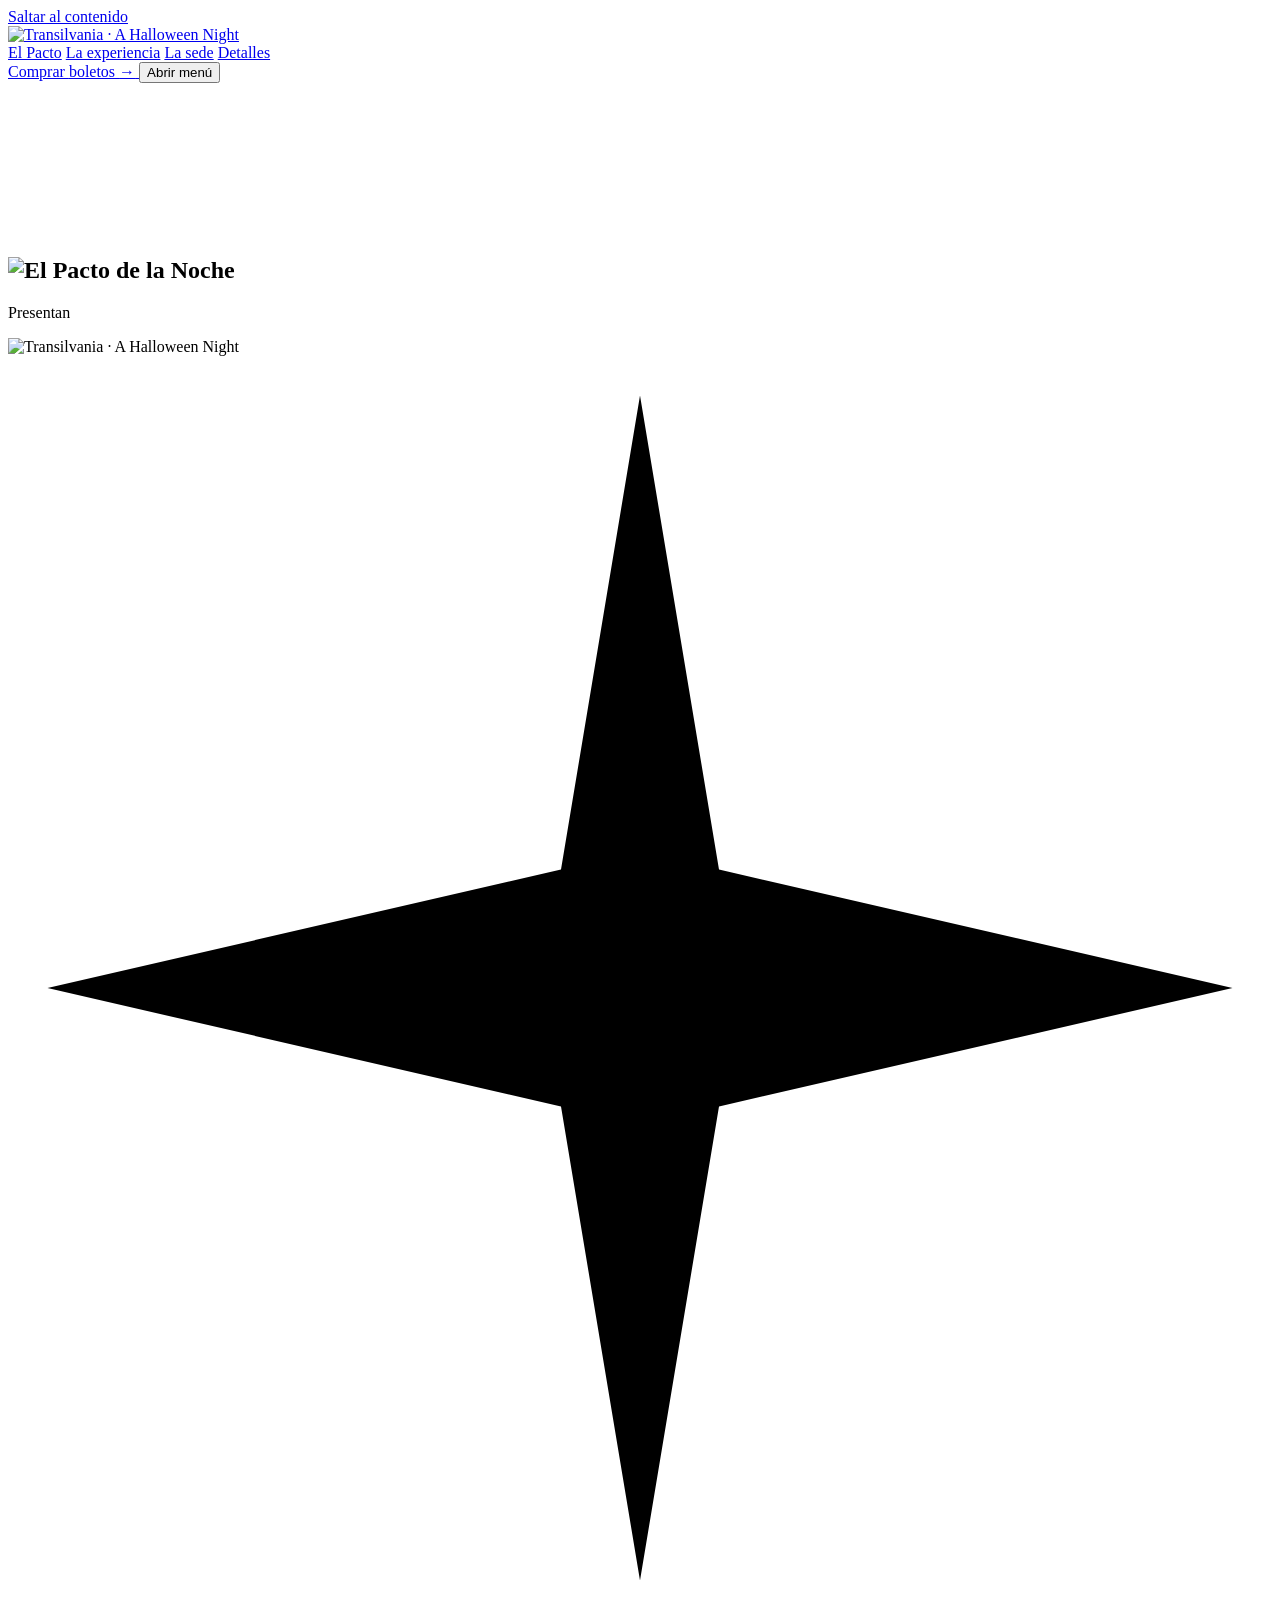
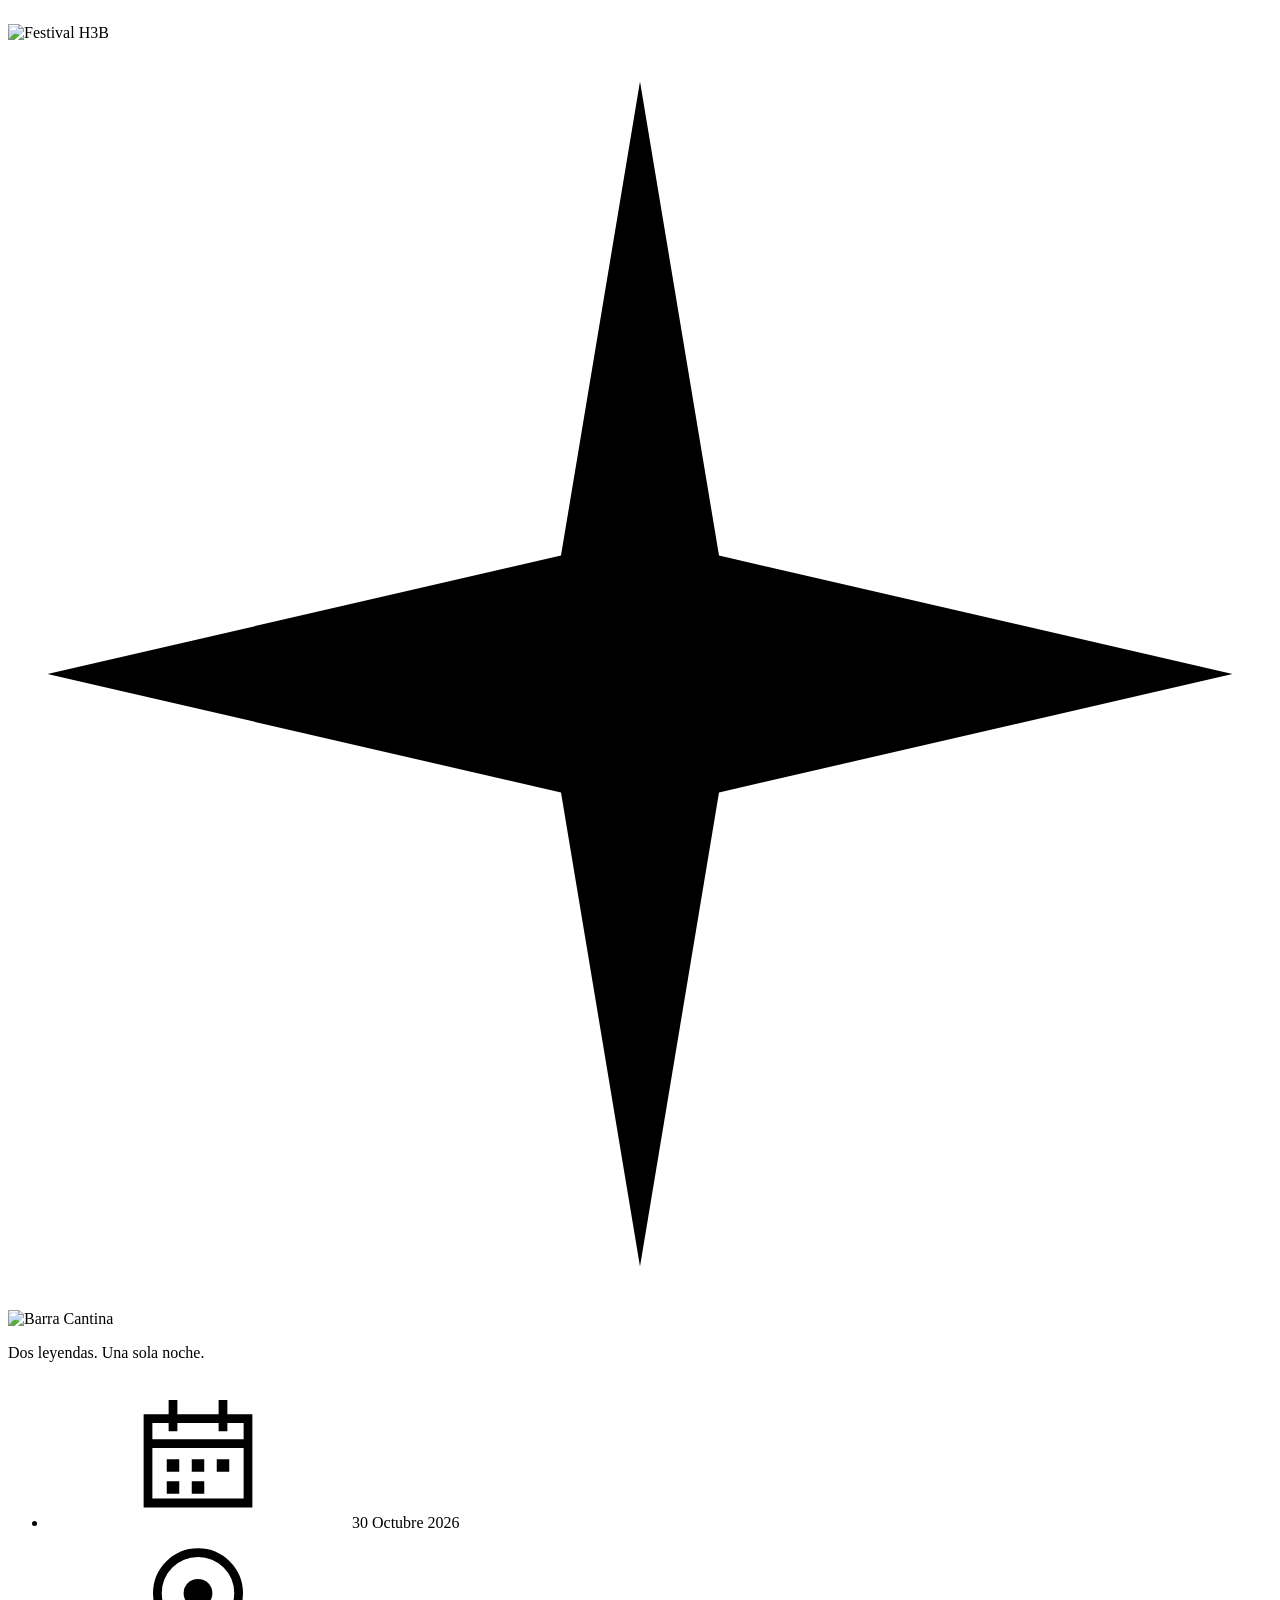
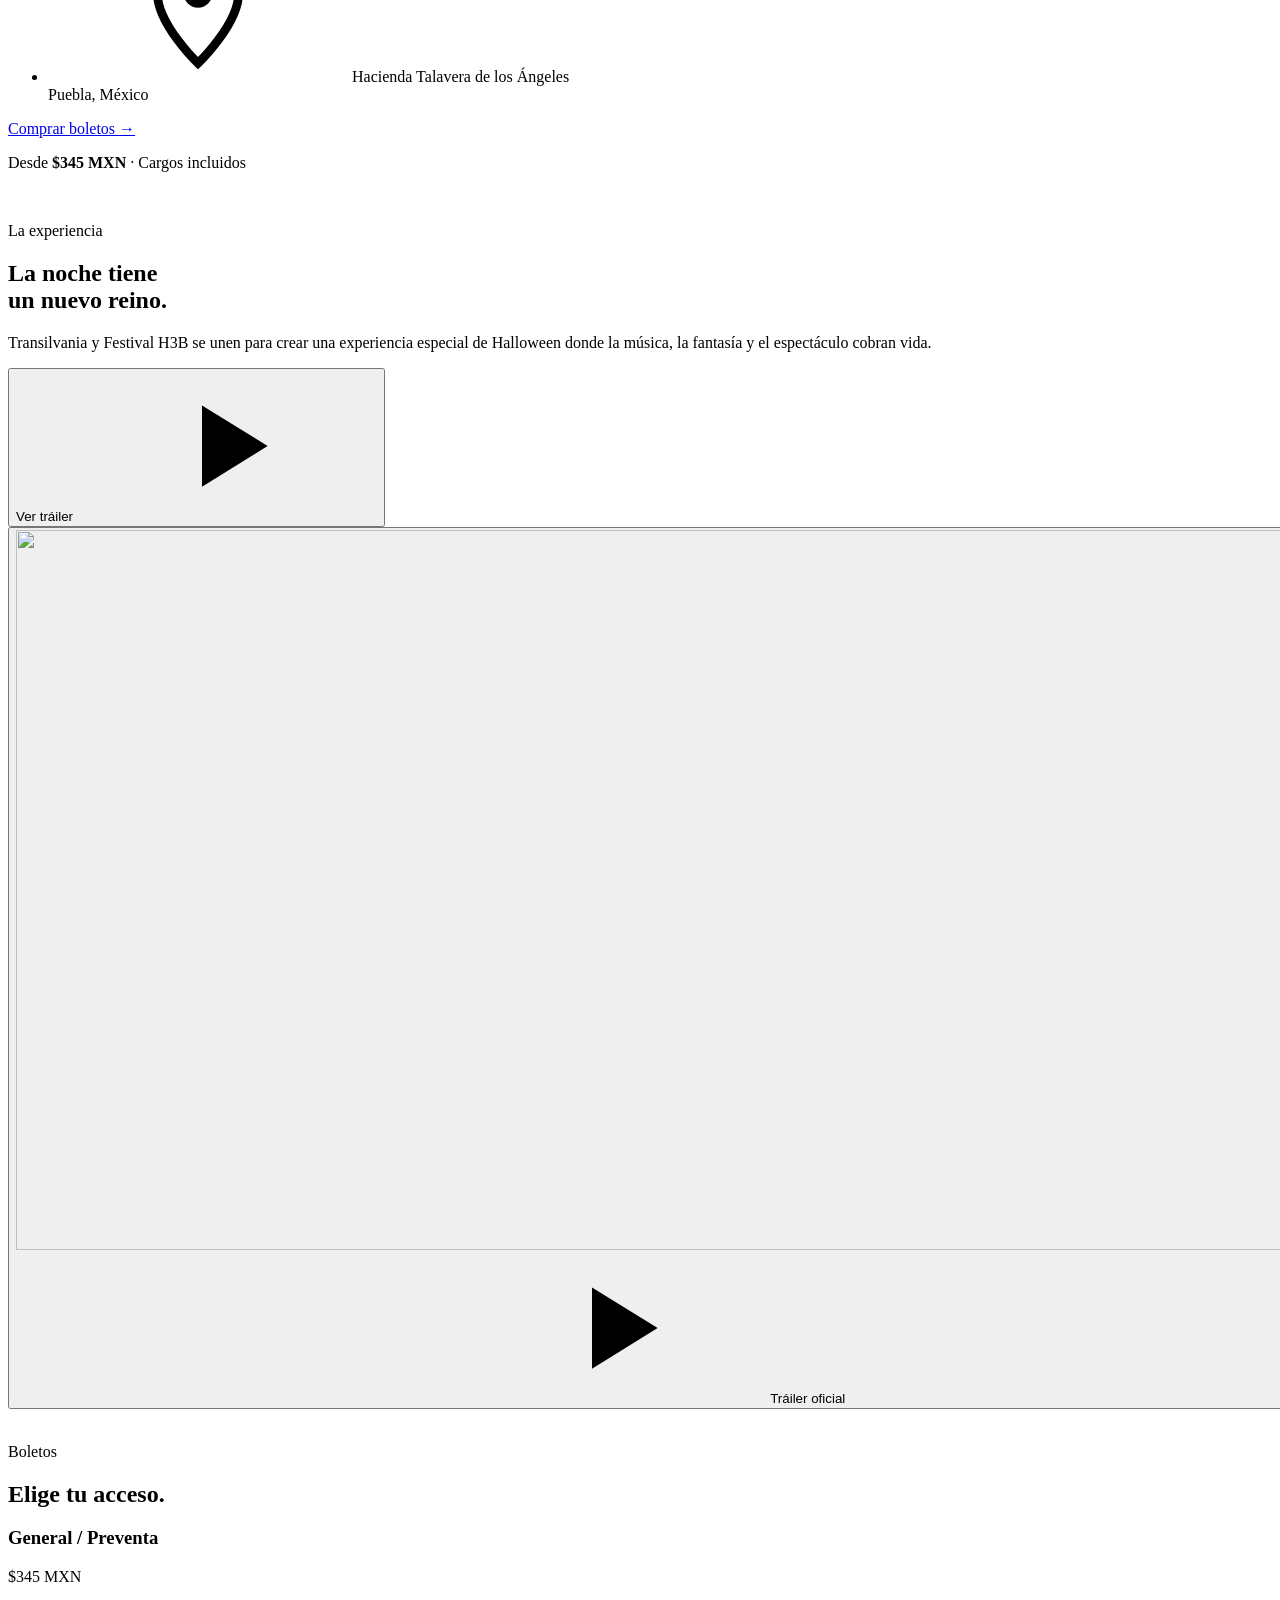
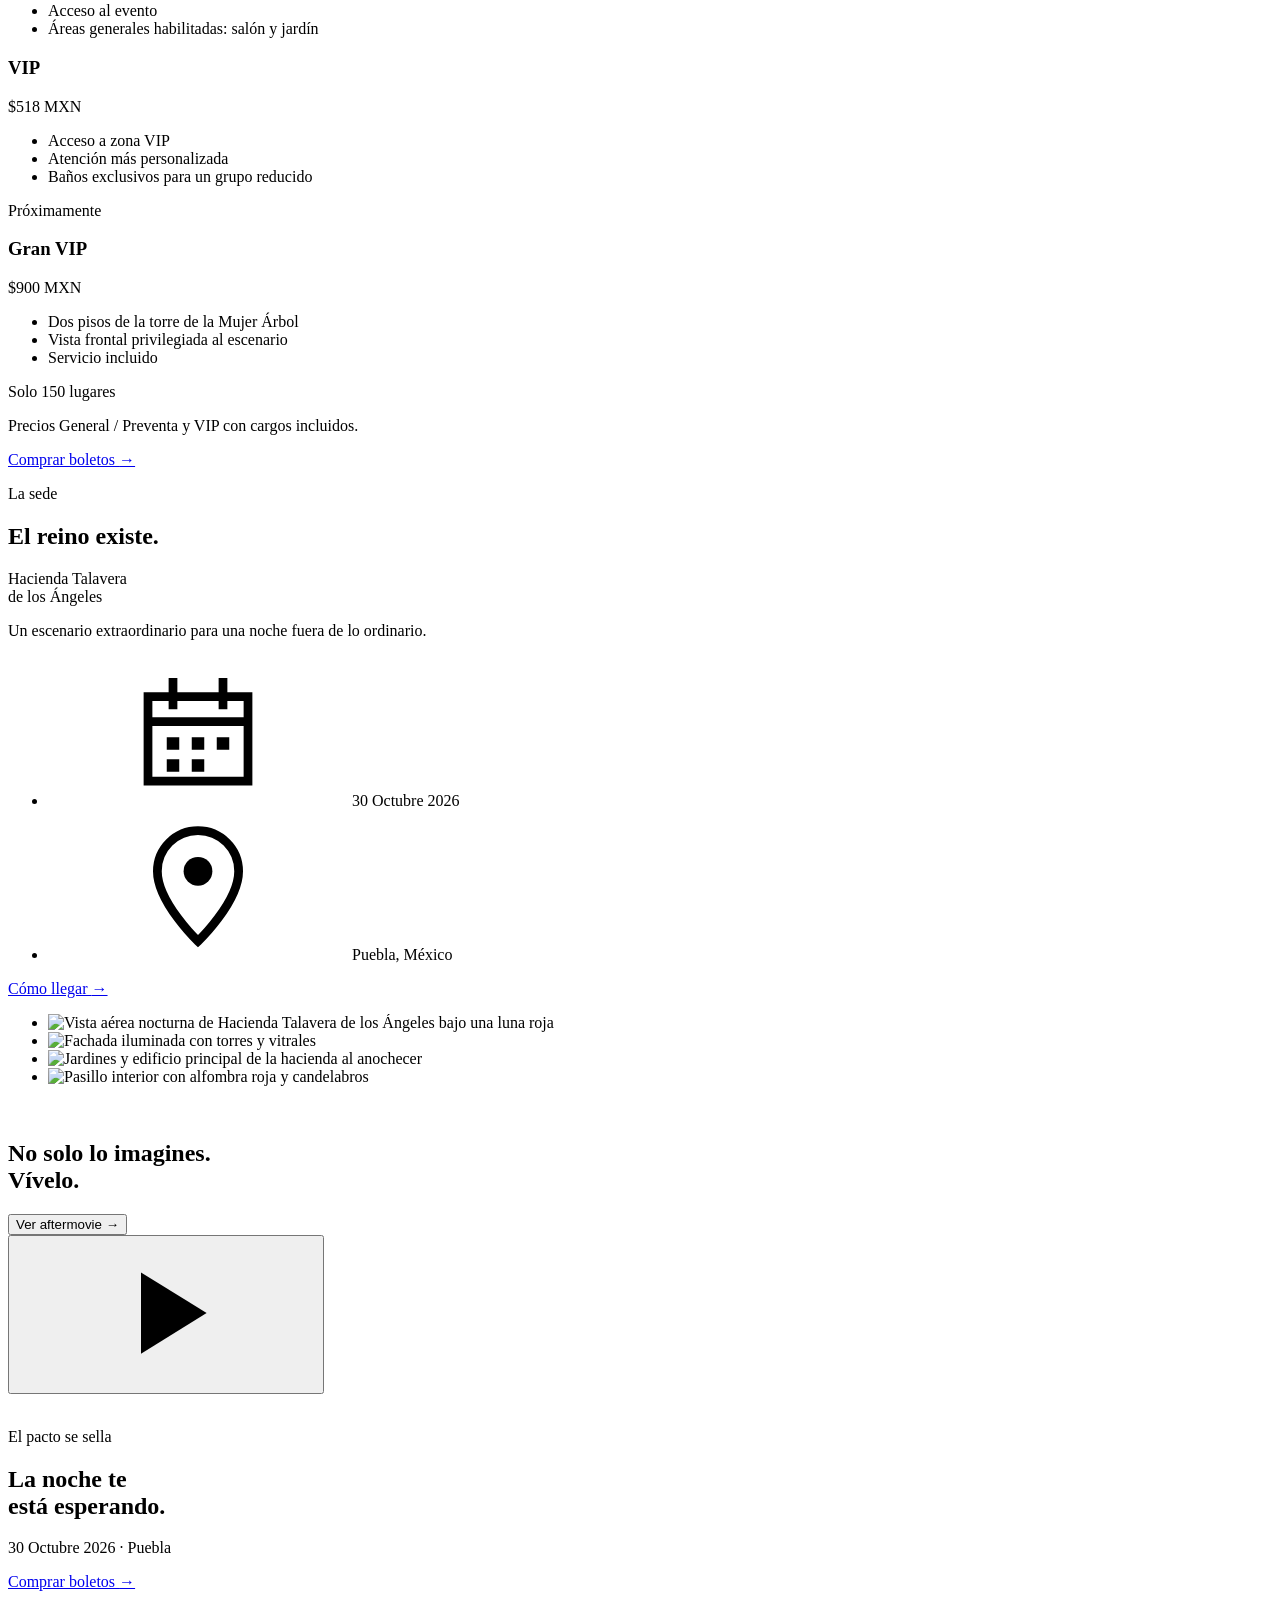
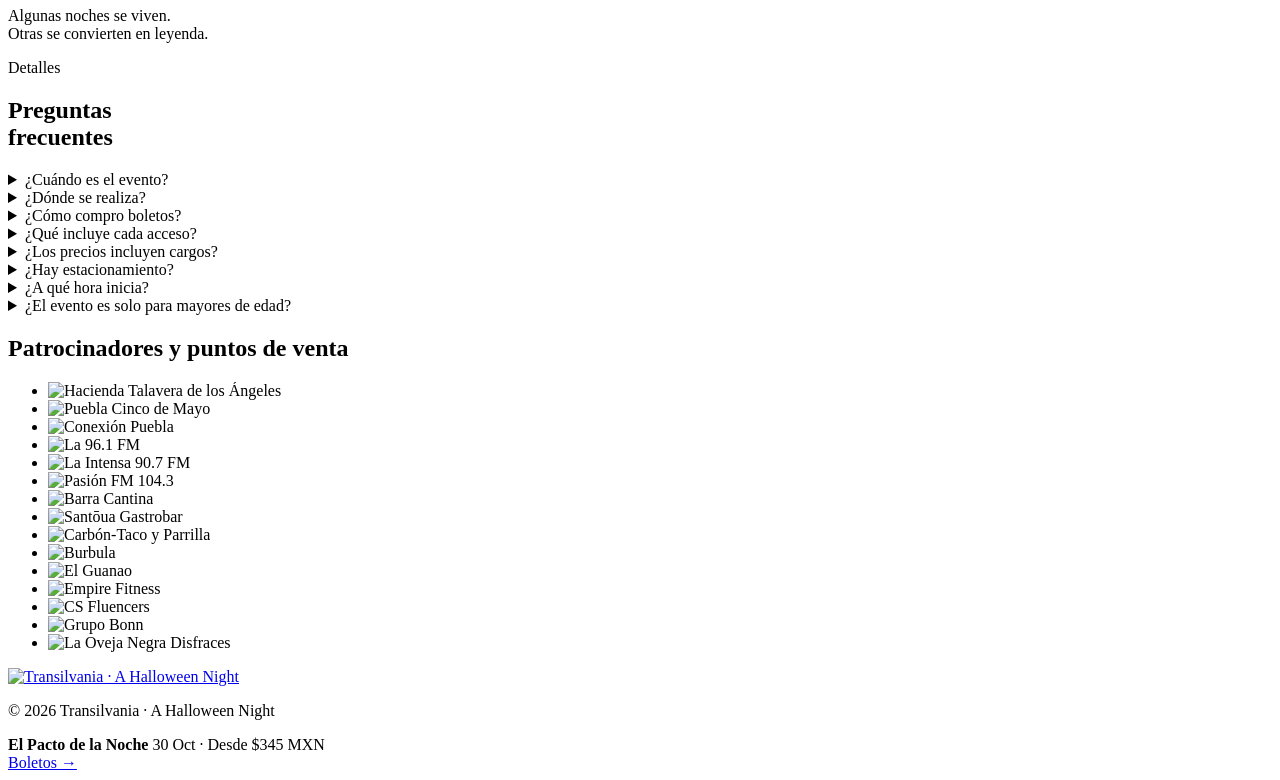
==== site/elpacto/index.html @ c2d1426e "Portada: Barra Cantina se suma a 'Presentan'; se retira Facebook - Firma de co-presentación: Transil" ====
<!doctype html>
<html lang="es-MX">
<head>
  <meta charset="utf-8">
  <script>document.documentElement.classList.add("js")</script>
  <meta name="viewport" content="width=device-width, initial-scale=1, viewport-fit=cover">
  <title>El Pacto de la Noche × Festival H3B · 30 Octubre 2026 · Puebla | Transilvania</title>
  <meta name="description" content="Transilvania y Festival H3B se unen en El Pacto de la Noche. 30 de octubre de 2026 en Hacienda Talavera de los Ángeles, Puebla. Boletos desde $345 MXN, cargos incluidos.">
  <meta name="theme-color" content="#10090B">
  <link rel="canonical" href="https://transilvaniahalloween.com/elpacto">

  <meta property="og:type" content="website">
  <meta property="og:site_name" content="Transilvania · A Halloween Night">
  <meta property="og:locale" content="es_MX">
  <meta property="og:url" content="https://transilvaniahalloween.com/elpacto">
  <meta property="og:title" content="El Pacto de la Noche × Festival H3B">
  <meta property="og:description" content="Dos leyendas. Una sola noche. 30 de octubre de 2026 · Hacienda Talavera de los Ángeles, Puebla.">
  <meta property="og:image" content="https://transilvaniahalloween.com/assets/img/og-elpacto.jpg">
  <meta property="og:image:width" content="1200">
  <meta property="og:image:height" content="630">
  <meta property="og:image:alt" content="El Pacto de la Noche">
  <meta name="twitter:card" content="summary_large_image">

  <link rel="icon" href="/favicon.svg" type="image/svg+xml">
  <link rel="apple-touch-icon" href="/assets/img/apple-touch-icon.png">

  <link rel="preconnect" href="https://fonts.googleapis.com">
  <link rel="preconnect" href="https://fonts.gstatic.com" crossorigin>
  <link href="https://fonts.googleapis.com/css2?family=Cinzel:wght@400;500;600;700&family=Cormorant+Garamond:ital,wght@0,500;1,500&family=Montserrat:wght@400;500;600&display=swap" rel="stylesheet">

  <link rel="preload" as="image" href="/assets/img/poster-desktop.webp" media="(min-aspect-ratio: 1/1)">
  <link rel="preload" as="image" href="/assets/img/poster-mobile.webp" media="(max-aspect-ratio: 1/1)">
  <link rel="stylesheet" href="/assets/css/base.css">
  <link rel="stylesheet" href="/assets/css/elpacto.css">

  <script type="application/ld+json">
  {
    "@context": "https://schema.org",
    "@type": "Event",
    "name": "El Pacto de la Noche × Festival H3B",
    "startDate": "2026-10-30",
    "eventStatus": "https://schema.org/EventScheduled",
    "eventAttendanceMode": "https://schema.org/OfflineEventAttendanceMode",
    "location": {
      "@type": "Place",
      "name": "Hacienda Talavera de los Ángeles",
      "address": { "@type": "PostalAddress", "addressLocality": "Puebla", "addressCountry": "MX" }
    },
    "image": ["https://transilvaniahalloween.com/assets/img/og-elpacto.jpg"],
    "description": "Transilvania y Festival H3B se unen para crear una experiencia especial de Halloween.",
    "organizer": { "@type": "Organization", "name": "Transilvania", "url": "https://transilvaniahalloween.com" },
    "offers": [
      { "@type": "Offer", "name": "General / Preventa", "price": "345", "priceCurrency": "MXN" },
      { "@type": "Offer", "name": "VIP", "price": "518", "priceCurrency": "MXN" },
      { "@type": "Offer", "name": "Gran VIP", "price": "900", "priceCurrency": "MXN" }
    ]
  }
  </script>
</head>
<body class="pacto">
  <a class="skip-link" href="#main">Saltar al contenido</a>

  <!-- ═════════ NAV ═════════ -->
  <header class="nav" data-nav>
    <div class="nav__inner">
      <a class="nav__brand" href="/" aria-label="Transilvania · A Halloween Night — Inicio">
        <img src="/assets/img/logo-transilvania.webp" alt="Transilvania · A Halloween Night" width="600" height="200">
      </a>

      <nav class="nav__links" id="nav-menu" aria-label="Principal">
        <a href="#top">El Pacto</a>
        <a href="#experiencia">La experiencia</a>
        <a href="#sede">La sede</a>
        <a href="#detalles">Detalles</a>
      </nav>

      <a class="btn btn--primary btn--sm nav__cta" href="#boletos" data-tickets data-track="nav">
        <span class="nav__cta-long">Comprar&nbsp;</span>boletos <span class="btn__arrow" aria-hidden="true">→</span>
      </a>

      <button class="nav__toggle" type="button" aria-controls="nav-menu" aria-expanded="false" data-nav-toggle>
        <span class="visually-hidden">Abrir menú</span>
        <span class="nav__burger" aria-hidden="true"></span>
      </button>
    </div>
  </header>

  <main id="main">
    <!-- ═════════ 01 · HERO ═════════ -->
    <section class="hero" id="top" aria-labelledby="hero-title">
      <div class="hero__media" aria-hidden="true">
        <picture>
          <source media="(max-aspect-ratio: 1/1)" srcset="/assets/img/poster-mobile.webp">
          <img class="hero__poster" src="/assets/img/poster-desktop.webp" alt="" fetchpriority="high" decoding="async">
        </picture>
        <video class="hero__video" muted loop playsinline preload="none"
               data-hero-video
               data-src-desktop="/assets/video/splash-desktop.mp4"
               data-src-mobile="/assets/video/splash-mobile.mp4"></video>
      </div>
      <div class="hero__shade" aria-hidden="true"></div>

      <div class="hero__content container">
        <h1 class="hero__title reveal" id="hero-title">
          <img src="/assets/img/logo-pacto.webp" alt="El Pacto de la Noche" width="1100" height="620">
        </h1>
        <div class="presenters reveal">
          <p class="presenters__label">Presentan</p>
          <p class="presenters__logos">
            <img class="presenters__a" src="/assets/img/sig-transilvania.webp" alt="Transilvania · A Halloween Night" width="408" height="160">
            <span class="seal" aria-hidden="true">
              <svg viewBox="0 0 64 64">
                <path class="seal__outer" d="M32 2 L36 26 L62 32 L36 38 L32 62 L28 38 L2 32 L28 26 Z"/>
                <path class="seal__inner" d="M32 18 L33.8 30.2 L46 32 L33.8 33.8 L32 46 L30.2 33.8 L18 32 L30.2 30.2 Z"/>
              </svg>
            </span>
            <img class="presenters__b" src="/assets/img/sig-h3b.webp" alt="Festival H3B" width="248" height="160">
            <span class="seal" aria-hidden="true">
              <svg viewBox="0 0 64 64">
                <path class="seal__outer" d="M32 2 L36 26 L62 32 L36 38 L32 62 L28 38 L2 32 L28 26 Z"/>
                <path class="seal__inner" d="M32 18 L33.8 30.2 L46 32 L33.8 33.8 L32 46 L30.2 33.8 L18 32 L30.2 30.2 Z"/>
              </svg>
            </span>
            <img class="presenters__c" src="/assets/img/sig-barra-cantina.webp" alt="Barra Cantina" width="520" height="132">
          </p>
        </div>

        <p class="hero__tagline reveal">Dos leyendas. Una sola noche.</p>

        <ul class="facts reveal" aria-label="Datos del evento">
          <li>
            <svg class="icon" aria-hidden="true"><use href="#i-cal"/></svg>
            <span><time datetime="2026-10-30">30 Octubre 2026</time></span>
          </li>
          <li>
            <svg class="icon" aria-hidden="true"><use href="#i-pin"/></svg>
            <span>Hacienda Talavera de los Ángeles<br>Puebla, México</span>
          </li>
        </ul>

        <div class="hero__actions reveal">
          <a class="btn btn--primary btn--lg" href="#boletos" data-tickets data-track="hero">
            Comprar boletos <span class="btn__arrow" aria-hidden="true">→</span>
          </a>
          <p class="hero__price">Desde <strong>$345 MXN</strong> · Cargos incluidos</p>
        </div>
      </div>

      <a class="hero__scroll" href="#experiencia" aria-label="Ir a La experiencia">
        <span aria-hidden="true"></span>
      </a>
    </section>

    <!-- ═════════ 02 · LA EXPERIENCIA ═════════ -->
    <section class="section experience" id="experiencia" aria-labelledby="exp-title">
      <div class="section__bg" aria-hidden="true">
        <picture>
          <source media="(max-width: 767px)" srcset="/assets/img/fondo2-m.webp">
          <img src="/assets/img/fondo-salon.webp" alt="" loading="lazy" decoding="async">
        </picture>
      </div>

      <div class="container experience__grid">
        <div class="experience__copy">
          <p class="eyebrow reveal">La experiencia</p>
          <h2 class="h2 reveal" id="exp-title">La noche tiene<br>un nuevo reino.</h2>
          <p class="lead reveal">Transilvania y Festival H3B se unen para crear una experiencia especial de Halloween donde la música, la fantasía y el espectáculo cobran vida.</p>
          <button class="btn btn--ghost reveal" type="button"
                  data-video-open="/assets/video/trailer-patros.mp4"
                  data-video-poster="/assets/img/poster-trailer.webp"
                  data-video-title="Tráiler oficial · El pacto de la noche">
            Ver tráiler <svg class="icon icon--sm" aria-hidden="true"><use href="#i-play"/></svg>
          </button>
        </div>

        <button class="media-card reveal" type="button"
                data-video-open="/assets/video/trailer-patros.mp4"
                data-video-poster="/assets/img/poster-trailer.webp"
                data-video-title="Tráiler oficial · El pacto de la noche"
                aria-label="Reproducir tráiler oficial">
          <img src="/assets/img/poster-trailer.webp" alt="" loading="lazy" decoding="async" width="1280" height="720">
          <span class="media-card__frame" aria-hidden="true"></span>
          <span class="play" aria-hidden="true"><svg class="icon"><use href="#i-play"/></svg></span>
          <span class="media-card__label" aria-hidden="true">Tráiler oficial</span>
        </button>
      </div>
    </section>

    <!-- ═════════ 03 · BOLETOS ═════════ -->
    <section class="section tickets" id="boletos" aria-labelledby="tickets-title">
      <div class="section__bg" aria-hidden="true">
        <picture>
          <source media="(max-width: 767px)" srcset="/assets/img/fondo3-m.webp">
          <img src="/assets/img/fondo-chimenea.webp" alt="" loading="lazy" decoding="async">
        </picture>
      </div>

      <div class="container tickets__inner">
        <header class="section__head reveal">
          <p class="eyebrow">Boletos</p>
          <h2 class="h2" id="tickets-title">Elige tu acceso.</h2>
        </header>

        <div class="tickets__grid">
          <article class="ticket reveal" aria-labelledby="t-gen">
            <h3 class="ticket__name" id="t-gen">General <span>/ Preventa</span></h3>
            <p class="ticket__price"><span class="ticket__cur">$</span>345 <span class="ticket__mxn">MXN</span></p>
            <ul class="ticket__perks">
              <li>Acceso al evento</li>
              <li>Áreas generales habilitadas: salón y jardín</li>
            </ul>
          </article>

          <article class="ticket ticket--vip reveal" aria-labelledby="t-vip">
            <h3 class="ticket__name" id="t-vip">VIP</h3>
            <p class="ticket__price"><span class="ticket__cur">$</span>518 <span class="ticket__mxn">MXN</span></p>
            <ul class="ticket__perks">
              <li>Acceso a zona VIP</li>
              <li>Atención más personalizada</li>
              <li>Baños exclusivos para un grupo reducido</li>
            </ul>
          </article>

          <article class="ticket ticket--gran reveal" aria-labelledby="t-gran">
            <p class="ticket__badge">Próximamente</p>
            <h3 class="ticket__name" id="t-gran">Gran VIP</h3>
            <p class="ticket__price"><span class="ticket__cur">$</span>900 <span class="ticket__mxn">MXN</span></p>
            <ul class="ticket__perks">
              <li>Dos pisos de la torre de la Mujer Árbol</li>
              <li>Vista frontal privilegiada al escenario</li>
              <li>Servicio incluido</li>
            </ul>
            <p class="ticket__limit">Solo 150 lugares</p>
          </article>
        </div>

        <p class="tickets__note reveal">Precios General / Preventa y VIP con cargos incluidos.</p>

        <a class="btn btn--primary btn--lg reveal" href="#boletos" data-tickets data-track="tickets">
          Comprar boletos <span class="btn__arrow" aria-hidden="true">→</span>
        </a>
      </div>
    </section>

    <!-- ═════════ 04 · LA SEDE ═════════ -->
    <section class="section venue" id="sede" aria-labelledby="venue-title">
      <div class="container venue__grid">
        <div class="venue__copy">
          <div class="venue__intro">
            <p class="eyebrow reveal">La sede</p>
            <h2 class="h2 reveal" id="venue-title">El reino existe.</h2>
            <p class="venue__name reveal">Hacienda Talavera<br>de los Ángeles</p>
          </div>
          <div class="venue__info">
          <p class="lead reveal">Un escenario extraordinario para una noche fuera de lo ordinario.</p>
          <ul class="facts reveal" aria-label="Fecha y lugar">
            <li>
              <svg class="icon" aria-hidden="true"><use href="#i-cal"/></svg>
              <span><time datetime="2026-10-30">30 Octubre 2026</time></span>
            </li>
            <li>
              <svg class="icon" aria-hidden="true"><use href="#i-pin"/></svg>
              <span>Puebla, México</span>
            </li>
          </ul>
          <a class="btn btn--ghost reveal" href="#" data-maps target="_blank" rel="noopener">
            Cómo llegar <span class="btn__arrow" aria-hidden="true">→</span>
          </a>
          </div>
        </div>

        <ul class="gallery" aria-label="Galería de la sede">
          <li class="gallery__item reveal">
            <img src="/assets/img/sede1.webp" alt="Vista aérea nocturna de Hacienda Talavera de los Ángeles bajo una luna roja" loading="lazy" decoding="async" width="900" height="1125">
          </li>
          <li class="gallery__item reveal">
            <img src="/assets/img/sede2.webp" alt="Fachada iluminada con torres y vitrales" loading="lazy" decoding="async" width="900" height="1125">
          </li>
          <li class="gallery__item reveal">
            <img src="/assets/img/sede3.webp" alt="Jardines y edificio principal de la hacienda al anochecer" loading="lazy" decoding="async" width="900" height="1125">
          </li>
          <li class="gallery__item reveal">
            <img src="/assets/img/sede4.webp" alt="Pasillo interior con alfombra roja y candelabros" loading="lazy" decoding="async" width="900" height="1125">
          </li>
        </ul>
      </div>
    </section>

    <!-- ═════════ 05 · AFTERMOVIE ═════════ -->
    <section class="aftermovie" aria-labelledby="after-title">
      <div class="aftermovie__bg" aria-hidden="true">
        <img src="/assets/img/poster-aftermovie.webp" alt="" loading="lazy" decoding="async">
      </div>
      <div class="container aftermovie__inner">
        <div>
          <h2 class="h2 reveal" id="after-title">No solo lo imagines.<br>Vívelo.</h2>
          <button class="btn btn--ghost reveal" type="button"
                  data-video-open="/assets/video/aftermovie-2025.mp4"
                  data-video-poster="/assets/img/poster-aftermovie.webp"
                  data-video-title="Aftermovie · Transilvania 2025">
            Ver aftermovie <span class="btn__arrow" aria-hidden="true">→</span>
          </button>
        </div>
        <button class="play play--xl reveal" type="button"
                data-video-open="/assets/video/aftermovie-2025.mp4"
                data-video-poster="/assets/img/poster-aftermovie.webp"
                data-video-title="Aftermovie · Transilvania 2025"
                aria-label="Reproducir aftermovie">
          <svg class="icon" aria-hidden="true"><use href="#i-play"/></svg>
        </button>
      </div>
    </section>

    <!-- ═════════ 06 · CIERRE ═════════ -->
    <section class="closing" aria-labelledby="closing-title">
      <div class="section__bg" aria-hidden="true">
        <picture>
          <source media="(max-width: 767px)" srcset="/assets/img/fondo-puerta-m.webp">
          <img src="/assets/img/fondo-puerta.webp" alt="" loading="lazy" decoding="async">
        </picture>
      </div>
      <div class="container closing__inner">
        <p class="eyebrow reveal">El pacto se sella</p>
        <h2 class="h1 reveal" id="closing-title">La noche te<br>está esperando.</h2>
        <p class="closing__date reveal"><time datetime="2026-10-30">30 Octubre 2026</time> · Puebla</p>
        <a class="btn btn--primary btn--lg reveal" href="#boletos" data-tickets data-track="closing">
          Comprar boletos <span class="btn__arrow" aria-hidden="true">→</span>
        </a>
        <p class="closing__legend reveal">Algunas noches se viven.<br>Otras se convierten en leyenda.</p>
      </div>
    </section>

    <!-- ═════════ 07 · FAQ ═════════ -->
    <section class="section faq" id="detalles" aria-labelledby="faq-title">
      <div class="container faq__grid">
        <header class="reveal">
          <p class="eyebrow">Detalles</p>
          <h2 class="h2" id="faq-title">Preguntas<br>frecuentes</h2>
        </header>

        <div class="faq__list">
          <details class="faq__item">
            <summary>¿Cuándo es el evento?</summary>
            <p>El viernes 30 de octubre de 2026.</p>
          </details>
          <details class="faq__item">
            <summary>¿Dónde se realiza?</summary>
            <p>En Hacienda Talavera de los Ángeles, Puebla, México. <a href="#" data-maps target="_blank" rel="noopener">Ver cómo llegar</a>.</p>
          </details>
          <details class="faq__item">
            <summary>¿Cómo compro boletos?</summary>
            <p>En la boletera oficial TaquillaPlus, desde cualquier botón “Comprar boletos” de esta página. ¿Dudas? <a href="#" data-whatsapp target="_blank" rel="noopener">Escríbenos por WhatsApp</a>.</p>
          </details>
          <details class="faq__item">
            <summary>¿Qué incluye cada acceso?</summary>
            <p><strong>General / Preventa ($345 MXN):</strong> acceso al evento y a las áreas generales habilitadas, salón y jardín.<br>
            <strong>VIP ($518 MXN):</strong> zona VIP, atención más personalizada y baños exclusivos para un grupo reducido.<br>
            <strong>Gran VIP ($900 MXN, próximamente):</strong> dos pisos de la torre de la Mujer Árbol, vista frontal privilegiada al escenario y servicio incluido. Solo 150 lugares.</p>
          </details>
          <details class="faq__item">
            <summary>¿Los precios incluyen cargos?</summary>
            <p>Sí. Los precios de General / Preventa y VIP ya incluyen cargos.</p>
          </details>
          <details class="faq__item">
            <summary>¿Hay estacionamiento?</summary>
            <p>Sí, contamos con estacionamiento y valet parking.</p>
          </details>
          <details class="faq__item">
            <summary>¿A qué hora inicia?</summary>
            <p>El acceso es a partir de las 8:00 p.m.</p>
          </details>
          <details class="faq__item">
            <summary>¿El evento es solo para mayores de edad?</summary>
            <p>Sí. El evento es exclusivo para mayores de edad.</p>
          </details>
        </div>
      </div>
    </section>

    <!-- ═════════ 08 · PATROCINADORES Y PUNTOS DE VENTA ═════════ -->
    <section class="sponsors" aria-labelledby="sponsors-title">
      <h2 class="sponsors__title" id="sponsors-title">Patrocinadores y puntos de venta</h2>
      <div class="sponsors__marquee" data-marquee>
        <ul class="sponsors__track">
          <li><img src="/assets/img/sponsors/hacienda-talavera.webp" alt="Hacienda Talavera de los Ángeles" width="56" height="64" loading="lazy" decoding="async"></li>
          <li><img src="/assets/img/sponsors/cinco-de-mayo.webp" alt="Puebla Cinco de Mayo" width="64" height="64" loading="lazy" decoding="async"></li>
          <li><img src="/assets/img/sponsors/conexion-puebla.webp" alt="Conexión Puebla" width="63" height="64" loading="lazy" decoding="async"></li>
          <li><img src="/assets/img/sponsors/la-96.webp" alt="La 96.1 FM" width="150" height="27" loading="lazy" decoding="async"></li>
          <li><img src="/assets/img/sponsors/la-intensa.webp" alt="La Intensa 90.7 FM" width="118" height="53" loading="lazy" decoding="async"></li>
          <li><img src="/assets/img/sponsors/pasion-fm.webp" alt="Pasión FM 104.3" width="107" height="58" loading="lazy" decoding="async"></li>
          <li><img src="/assets/img/sponsors/barra-cantina.webp" alt="Barra Cantina" width="140" height="36" loading="lazy" decoding="async"></li>
          <li><img src="/assets/img/sponsors/santoua.webp" alt="Santōua Gastrobar" width="170" height="36" loading="lazy" decoding="async"></li>
          <li><img src="/assets/img/sponsors/carbon-y-taco.webp" alt="Carbón-Taco y Parrilla" width="203" height="30" loading="lazy" decoding="async"></li>
          <li><img src="/assets/img/sponsors/burbula.webp" alt="Burbula" width="64" height="64" loading="lazy" decoding="async"></li>
          <li><img src="/assets/img/sponsors/el-guanao.webp" alt="El Guanao" width="80" height="64" loading="lazy" decoding="async"></li>
          <li><img src="/assets/img/sponsors/empire-fitness.webp" alt="Empire Fitness" width="111" height="56" loading="lazy" decoding="async"></li>
          <li><img src="/assets/img/sponsors/cs-fluencers.webp" alt="CS Fluencers" width="120" height="52" loading="lazy" decoding="async"></li>
          <li><img src="/assets/img/sponsors/grupo-bonn.webp" alt="Grupo Bonn" width="210" height="26" loading="lazy" decoding="async"></li>
          <li><img src="/assets/img/sponsors/la-oveja-negra.webp" alt="La Oveja Negra Disfraces" width="62" height="64" loading="lazy" decoding="async"></li>
        </ul>
      </div>
    </section>
  </main>

  <!-- ═════════ FOOTER ═════════ -->
  <footer class="footer">
    <div class="container footer__inner">
      <a class="footer__brand" href="/" aria-label="Transilvania · Inicio">
        <img src="/assets/img/logo-transilvania.webp" alt="Transilvania · A Halloween Night" width="600" height="200" loading="lazy">
      </a>

      <ul class="footer__social" aria-label="Redes sociales">
        <li data-social="instagram" hidden><a href="#" target="_blank" rel="noopener" aria-label="Instagram"><svg class="icon"><use href="#i-ig"/></svg></a></li>
        <li data-social="whatsapp" hidden><a href="#" target="_blank" rel="noopener" aria-label="WhatsApp"><svg class="icon"><use href="#i-wa"/></svg></a></li>
        <li data-social="tiktok" hidden><a href="#" target="_blank" rel="noopener" aria-label="TikTok"><svg class="icon"><use href="#i-tt"/></svg></a></li>
        <li data-social="youtube" hidden><a href="#" target="_blank" rel="noopener" aria-label="YouTube"><svg class="icon"><use href="#i-yt"/></svg></a></li>
        <li data-social="spotify" hidden><a href="#" target="_blank" rel="noopener" aria-label="Spotify"><svg class="icon"><use href="#i-sp"/></svg></a></li>
      </ul>

      <ul class="footer__legal">
        <li data-legal="privacy" hidden><a href="#">Aviso de privacidad</a></li>
        <li data-legal="terms" hidden><a href="#">Términos y condiciones</a></li>
        <li data-legal="contact" hidden><a href="#">Contacto</a></li>
      </ul>

      <p class="footer__copy">© 2026 Transilvania · A Halloween Night</p>
    </div>
  </footer>

  <!-- ═════════ VIDEO PLAYER ═════════ -->
  <dialog class="player" data-player aria-label="Reproductor de video">
    <div class="player__inner">
      <p class="player__title" data-player-title></p>
      <button class="player__close" type="button" data-player-close aria-label="Cerrar video">
        <span aria-hidden="true">×</span>
      </button>
      <video class="player__video" controls playsinline preload="none" data-player-video></video>
    </div>
  </dialog>

  <!-- Barra fija de compra en mobile -->
  <div class="sticky-buy" data-sticky-buy>
    <div>
      <strong>El Pacto de la Noche</strong>
      <span>30 Oct · Desde $345 MXN</span>
    </div>
    <a class="btn btn--primary btn--sm" href="#boletos" data-tickets data-track="sticky_mobile">Boletos <span class="btn__arrow" aria-hidden="true">→</span></a>
  </div>

  <!-- Iconos -->
  <svg width="0" height="0" style="position:absolute" aria-hidden="true">
    <symbol id="i-cal" viewBox="0 0 24 24"><path fill="none" stroke="currentColor" stroke-width="1.4" d="M4 6.5h16v13.5H4zM4 10.5h16M8 3.5v5M16 3.5v5"/><path fill="currentColor" d="M7 13h2v2H7zm4 0h2v2h-2zm4 0h2v2h-2zM7 16.5h2v2H7zm4 0h2v2h-2z"/></symbol>
    <symbol id="i-pin" viewBox="0 0 24 24"><path fill="none" stroke="currentColor" stroke-width="1.4" d="M12 21s-6.5-6.2-6.5-11.2a6.5 6.5 0 0 1 13 0C18.5 14.8 12 21 12 21z"/><circle cx="12" cy="9.8" r="2.3" fill="currentColor"/></symbol>
    <symbol id="i-play" viewBox="0 0 24 24"><path fill="currentColor" d="M8 5.5v13l10.5-6.5z"/></symbol>
    <symbol id="i-ig" viewBox="0 0 24 24"><rect x="3.5" y="3.5" width="17" height="17" rx="5" fill="none" stroke="currentColor" stroke-width="1.6"/><circle cx="12" cy="12" r="4" fill="none" stroke="currentColor" stroke-width="1.6"/><circle cx="17.3" cy="6.7" r="1.1" fill="currentColor"/></symbol>
    <symbol id="i-fb" viewBox="0 0 24 24"><path fill="currentColor" d="M13.5 21.5v-8h2.7l.4-3.2h-3.1V8.3c0-.9.3-1.5 1.6-1.5h1.7V4a22 22 0 0 0-2.5-.1c-2.4 0-4.1 1.5-4.1 4.2v2.2H7.5v3.2h2.7v8z"/></symbol>
    <symbol id="i-wa" viewBox="0 0 24 24"><path fill="currentColor" d="M12 2.5a9.4 9.4 0 0 0-8.1 14.2L2.5 21.5l4.9-1.3A9.4 9.4 0 1 0 12 2.5zm0 17.2a7.8 7.8 0 0 1-4-1.1l-.3-.2-2.9.8.8-2.8-.2-.3A7.8 7.8 0 1 1 12 19.7zm4.3-5.8c-.2-.1-1.4-.7-1.6-.8s-.4-.1-.5.1l-.7.9c-.1.2-.3.2-.5.1a6.4 6.4 0 0 1-3.2-2.8c-.2-.4.2-.4.7-1.3.1-.2 0-.3 0-.4l-.7-1.7c-.2-.5-.4-.4-.5-.4h-.5a.9.9 0 0 0-.7.3 2.8 2.8 0 0 0-.9 2.1 4.9 4.9 0 0 0 1 2.6 11.2 11.2 0 0 0 4.3 3.8c1.6.7 2.2.7 3 .6a2.5 2.5 0 0 0 1.7-1.2 2 2 0 0 0 .1-1.2c0-.1-.2-.2-.4-.3z"/></symbol>
    <symbol id="i-tt" viewBox="0 0 24 24"><path fill="currentColor" d="M16.6 3c.3 2.2 1.6 3.7 3.9 3.9v3.1a7.4 7.4 0 0 1-3.8-1.1v6.3A6 6 0 1 1 10.7 9v3.2a2.9 2.9 0 1 0 2.8 2.9V3z"/></symbol>
    <symbol id="i-yt" viewBox="0 0 24 24"><path fill="currentColor" d="M21.6 7.2a2.6 2.6 0 0 0-1.8-1.8C18.2 5 12 5 12 5s-6.2 0-7.8.4A2.6 2.6 0 0 0 2.4 7.2 27 27 0 0 0 2 12a27 27 0 0 0 .4 4.8 2.6 2.6 0 0 0 1.8 1.8C5.8 19 12 19 12 19s6.2 0 7.8-.4a2.6 2.6 0 0 0 1.8-1.8A27 27 0 0 0 22 12a27 27 0 0 0-.4-4.8zM10 15V9l5.2 3z"/></symbol>
    <symbol id="i-sp" viewBox="0 0 24 24"><circle cx="12" cy="12" r="9.5" fill="none" stroke="currentColor" stroke-width="1.6"/><path fill="none" stroke="currentColor" stroke-width="1.6" stroke-linecap="round" d="M7.2 9.4c3.4-1 7-.7 9.8.9M7.8 12.6c2.8-.8 5.6-.5 7.9.8M8.4 15.6c2.2-.6 4.3-.4 6.1.6"/></symbol>
  </svg>

  <script src="/assets/js/config.js"></script>
  <script src="/assets/js/elpacto.js" defer></script>
</body>
</html>
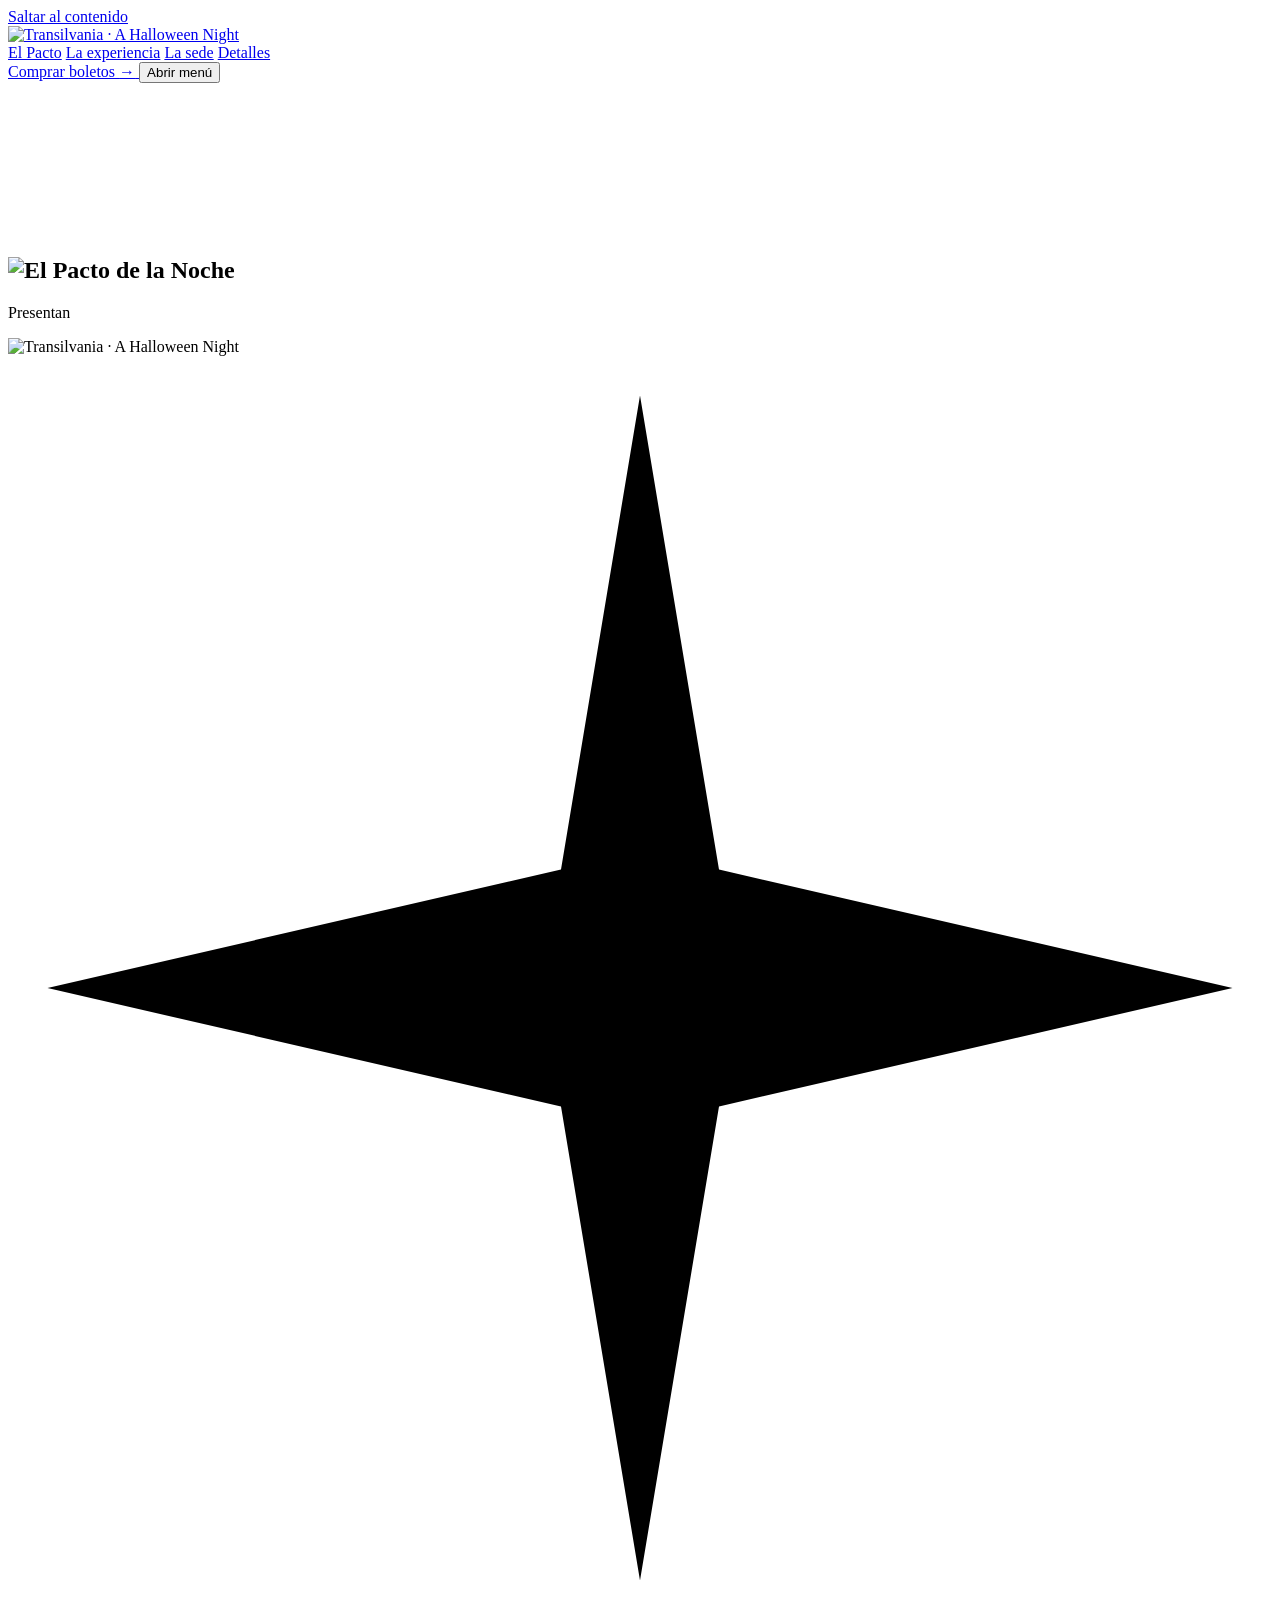
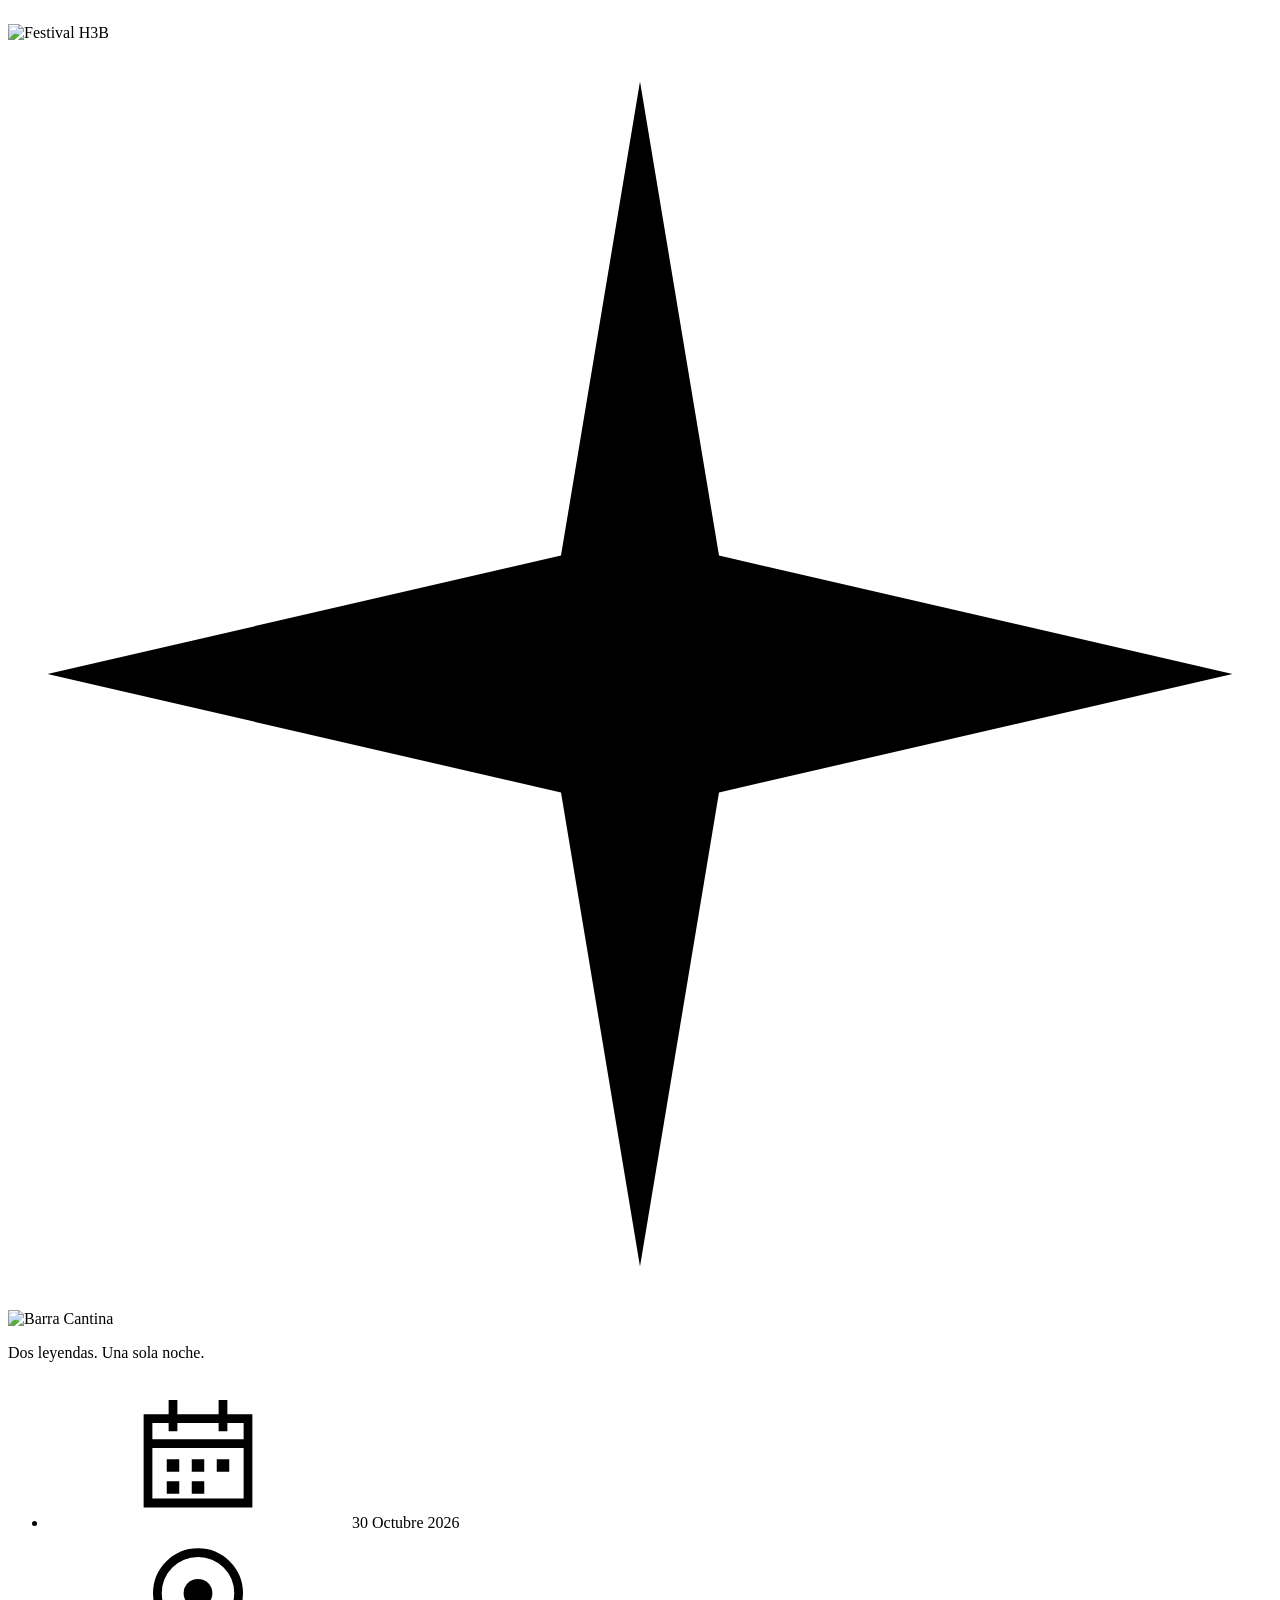
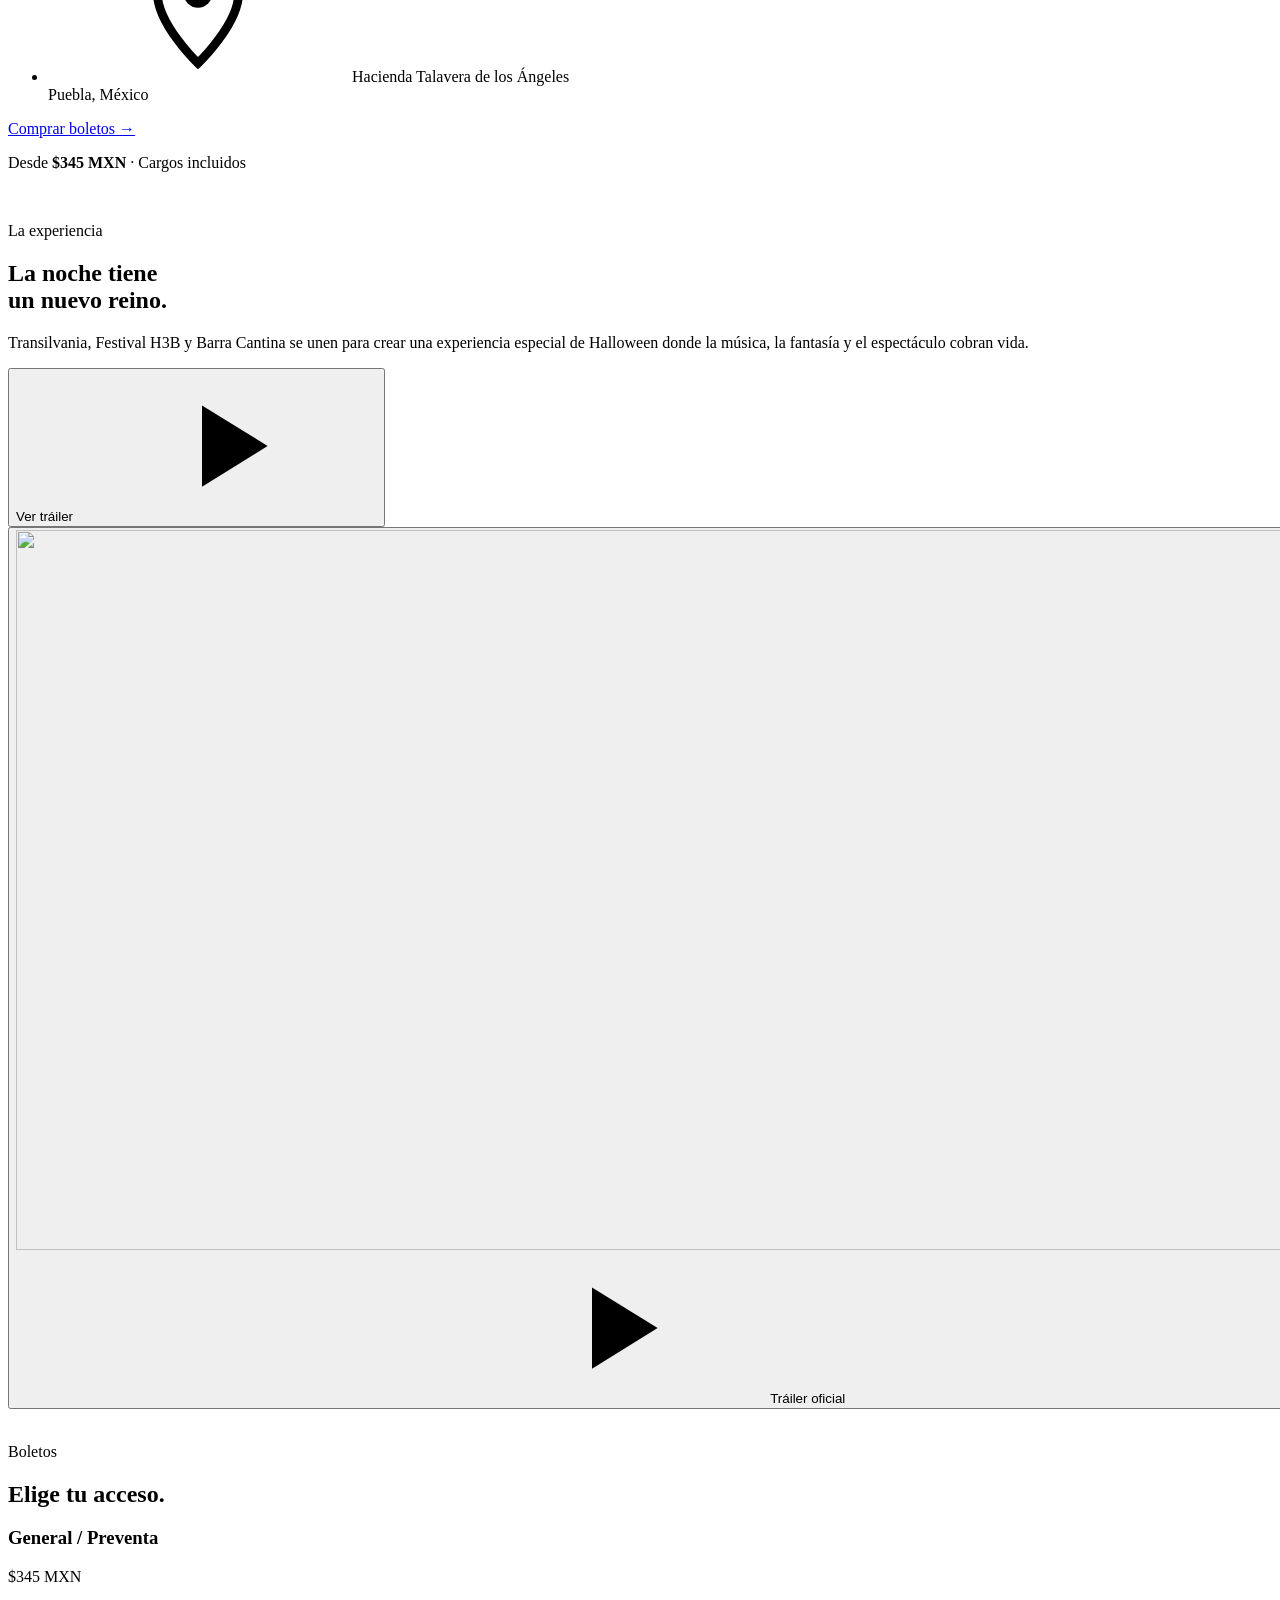
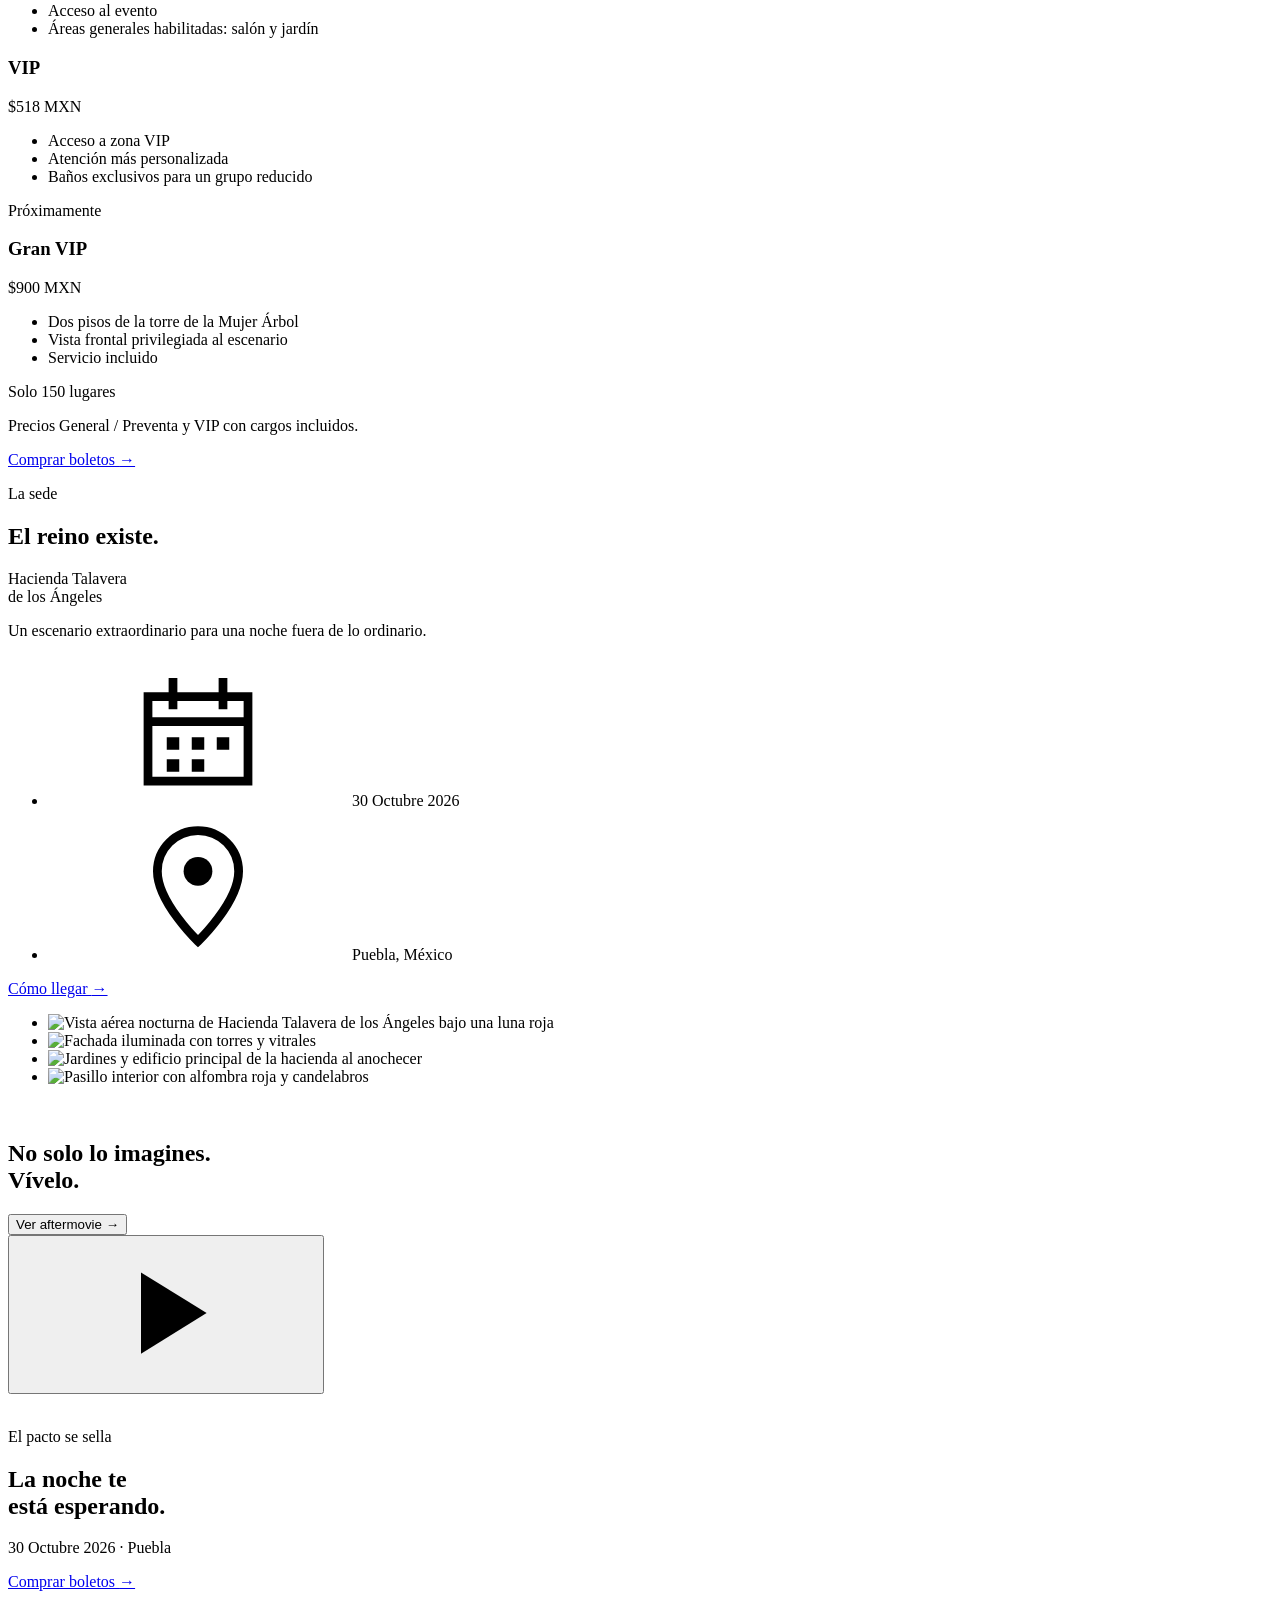
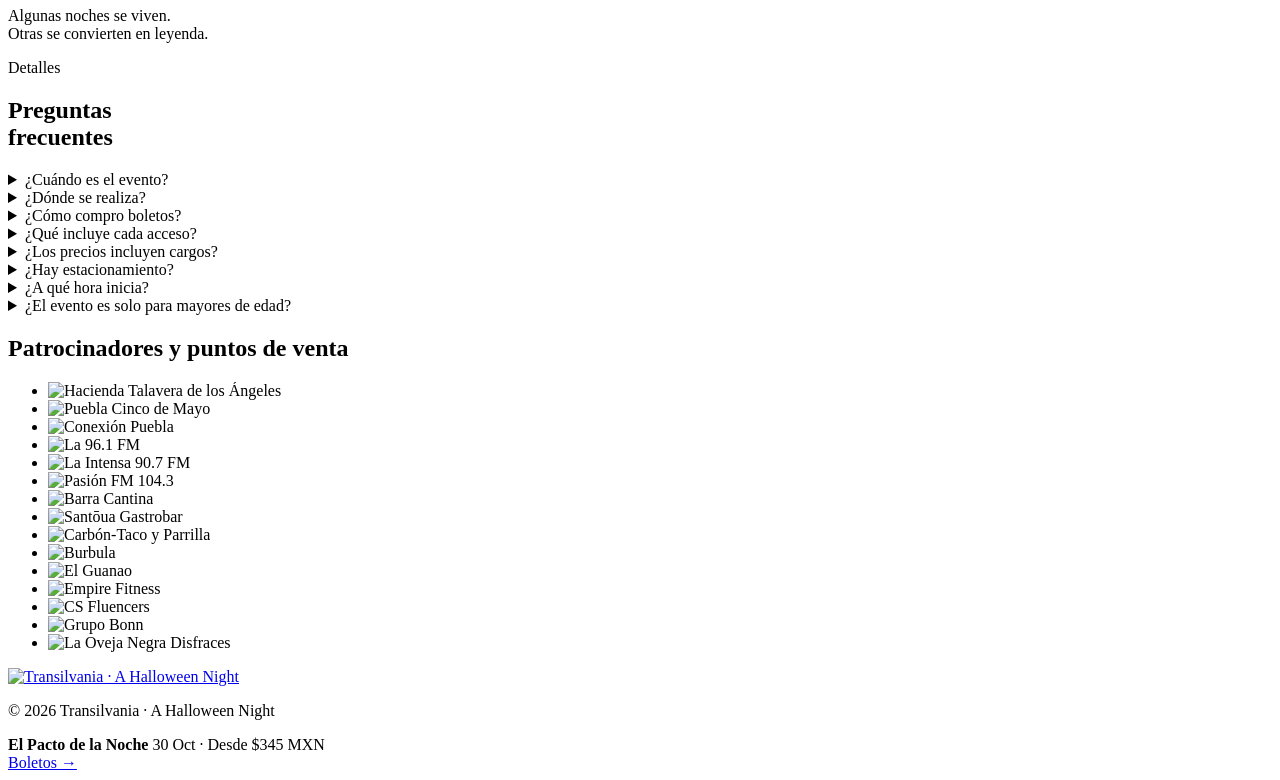
==== commit 9b9d7ba5: "La experiencia: Transilvania, Festival H3B y Barra Cantina se unen Texto de la sección y descripcion" ====
--- a/site/elpacto/index.html
+++ b/site/elpacto/index.html
@@ -5,7 +5,7 @@
   <script>document.documentElement.classList.add("js")</script>
   <meta name="viewport" content="width=device-width, initial-scale=1, viewport-fit=cover">
   <title>El Pacto de la Noche × Festival H3B · 30 Octubre 2026 · Puebla | Transilvania</title>
-  <meta name="description" content="Transilvania y Festival H3B se unen en El Pacto de la Noche. 30 de octubre de 2026 en Hacienda Talavera de los Ángeles, Puebla. Boletos desde $345 MXN, cargos incluidos.">
+  <meta name="description" content="Transilvania, Festival H3B y Barra Cantina se unen en El Pacto de la Noche. 30 de octubre de 2026 en Hacienda Talavera de los Ángeles, Puebla. Boletos desde $345 MXN, cargos incluidos.">
   <meta name="theme-color" content="#10090B">
   <link rel="canonical" href="https://transilvaniahalloween.com/elpacto">
 
@@ -47,7 +47,7 @@
       "address": { "@type": "PostalAddress", "addressLocality": "Puebla", "addressCountry": "MX" }
     },
     "image": ["https://transilvaniahalloween.com/assets/img/og-elpacto.jpg"],
-    "description": "Transilvania y Festival H3B se unen para crear una experiencia especial de Halloween.",
+    "description": "Transilvania, Festival H3B y Barra Cantina se unen para crear una experiencia especial de Halloween.",
     "organizer": { "@type": "Organization", "name": "Transilvania", "url": "https://transilvaniahalloween.com" },
     "offers": [
       { "@type": "Offer", "name": "General / Preventa", "price": "345", "priceCurrency": "MXN" },
@@ -164,7 +164,7 @@
         <div class="experience__copy">
           <p class="eyebrow reveal">La experiencia</p>
           <h2 class="h2 reveal" id="exp-title">La noche tiene<br>un nuevo reino.</h2>
-          <p class="lead reveal">Transilvania y Festival H3B se unen para crear una experiencia especial de Halloween donde la música, la fantasía y el espectáculo cobran vida.</p>
+          <p class="lead reveal">Transilvania, Festival H3B y Barra Cantina se unen para crear una experiencia especial de Halloween donde la música, la fantasía y el espectáculo cobran vida.</p>
           <button class="btn btn--ghost reveal" type="button"
                   data-video-open="/assets/video/trailer-patros.mp4"
                   data-video-poster="/assets/img/poster-trailer.webp"
